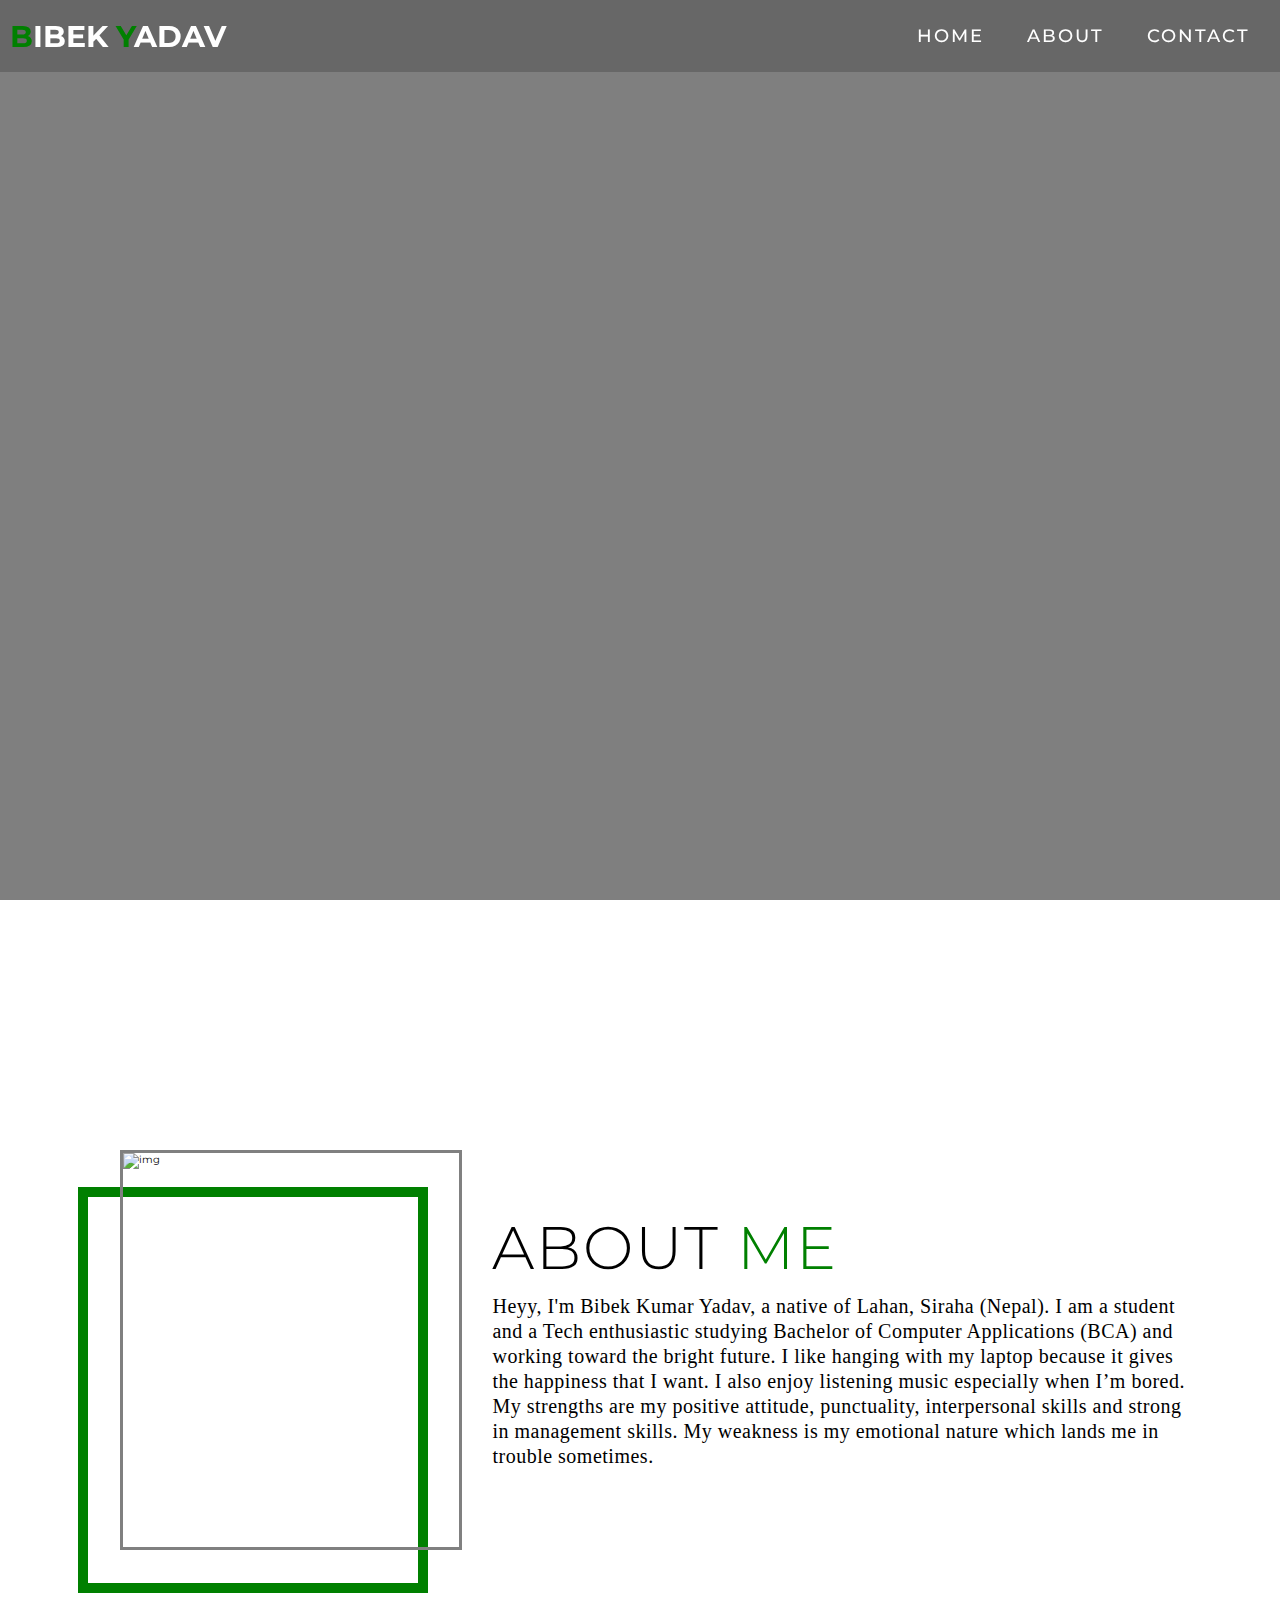
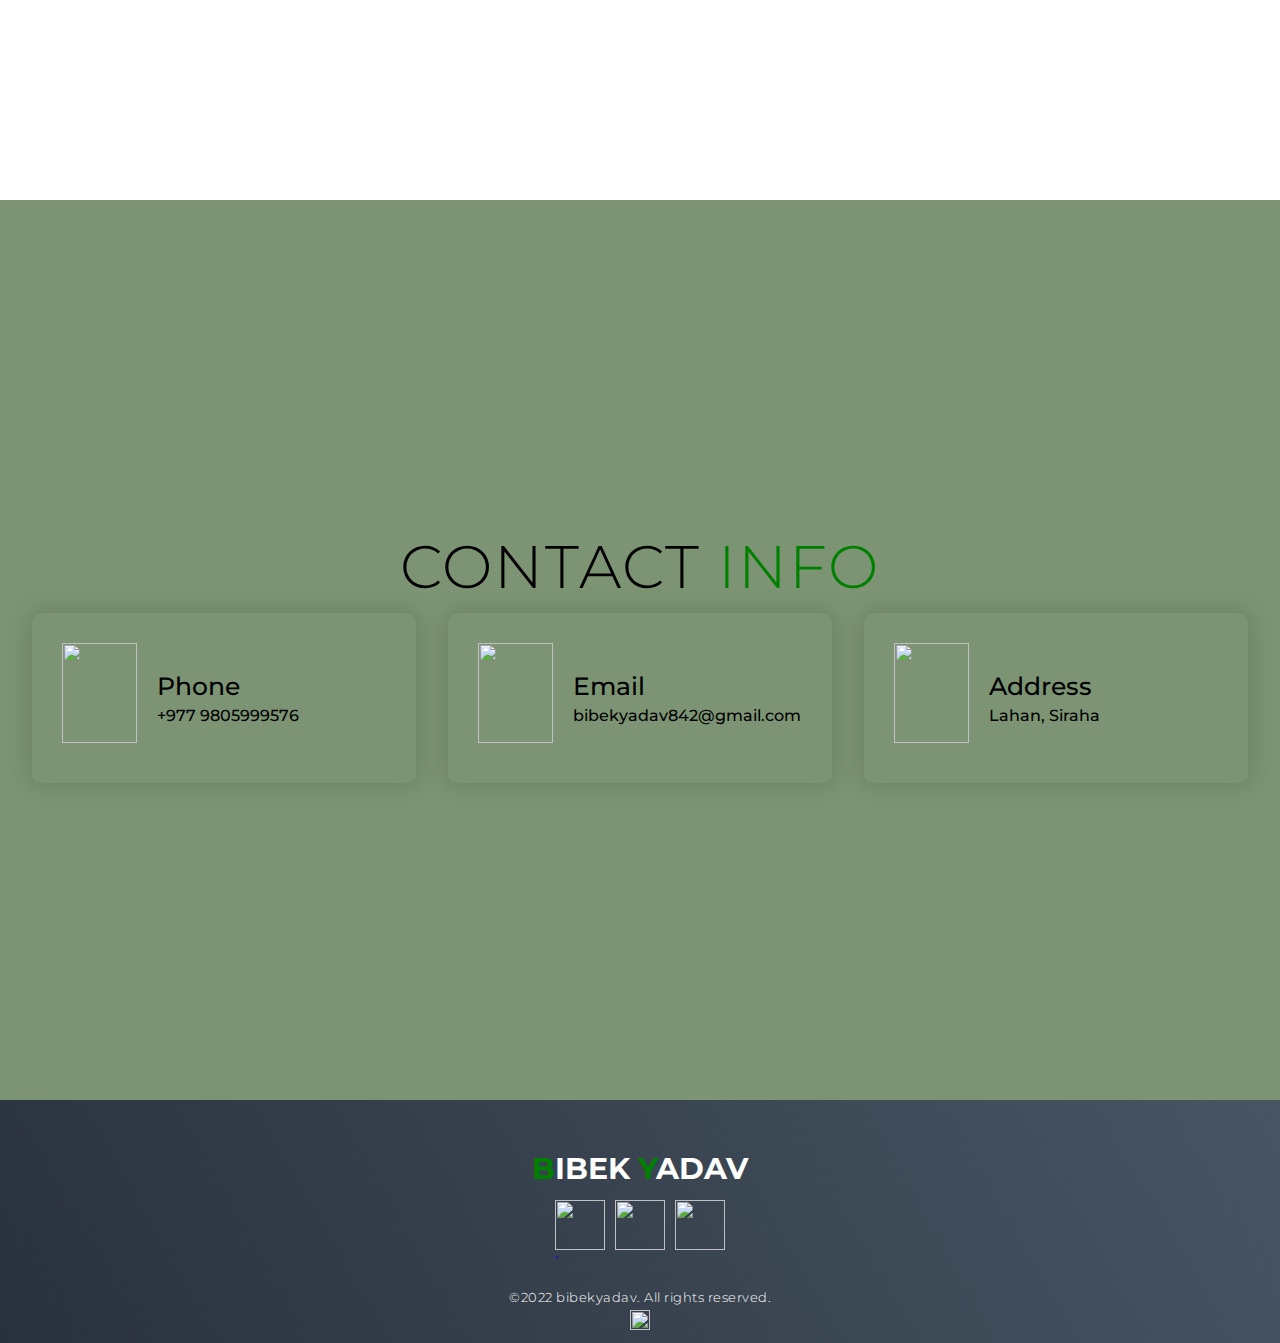
==== index.html @ f91fab62 "Update index.html" ====
<!DOCTYPE html>
<html lang="en">

<head>
  <meta charset="UTF-8">
  <meta name="viewport" content="width=device-width, initial-scale=1.0">
  <link rel="stylesheet" href="style.css">
  <title>Bibek Yadav</title>
</head>

<body>
  <!-- Header -->
  <section id="header">
    <div class="header container">
      <div class="nav-bar">
        <div class="brand">
          <a href="#hero">
            <h1><span>B</span>ibek <span>Y</span>adav</h1>
          </a>
        </div>
        <div class="nav-list">
          <div class="hamburger">
            <div class="bar"></div>
          </div>
          <ul>
            <li><a href="#hero" data-after="Home">Home</a></li>
            <li><a href="#about" data-after="About ">About</a></li>
            <li><a href="#contact" data-after="Contact">Contact</a></li>
<!-- 	    <li><a href="#election" data-after="Election">Election</a></li> -->
	  
          </ul>
        </div>
      </div>
    </div>
  </section>
  <!-- End Header -->

  <!-- Hero Section  -->
  <section id="hero">
    <div class="hero container">
      <div>
        <h1>Hello, <span></span></h1>
        <h1>I'm <span></span></h1>
        <h1>Bibek <span></span></h1>
      </div>
    </div>
  </section>
  <!-- End Hero Section  -->

  <!-- About Section -->
  <section id="about">
    <div class="about container">
      <div class="col-left">
        <div class="about-img">
          <img src="bibek.png" alt="img">
        </div>
      </div>
      <div class="col-right">
        <h1 class="section-title">About <span>me</span></h1>
       <!-- <h2> Tech Enthusiastic </h2> -->
		<p>
		Heyy, I'm Bibek Kumar Yadav, a native of Lahan, Siraha (Nepal).
		I am a student and a 
		Tech enthusiastic studying Bachelor of Computer Applications (BCA) and 
		working toward the bright future.
		I like hanging with my laptop because it gives the happiness that I want. 
		I also enjoy listening music especially when I’m bored. My strengths are 
		my positive attitude, punctuality, interpersonal skills and strong in management 
		skills. My weakness is my emotional nature which lands me in trouble sometimes.
	</p>
      </div>
    </div>
  </section>
  <!-- End About Section -->

  <!-- Contact Section -->

  <section id="contact">
    <div class="contact container">
      <div>
	<br>
        <h1 class="section-title">Contact <span>info</span></h1>
      </div>
      <div class="contact-items">
        <div class="contact-item">
          <div class="icon"><img src="https://img.icons8.com/bubbles/100/000000/phone.png" /></div>
          <div class="contact-info">
            <h1>Phone</h1>
            <h2>+977 9805999576</h2>
           
          </div>
        </div>
        <div class="contact-item">
          <div class="icon"><img src="https://img.icons8.com/bubbles/100/000000/new-post.png" /></div>
          <div class="contact-info">
            <h1>Email</h1>
            <h2>bibekyadav842@gmail.com</h2>
           
          </div>
        </div>
        <div class="contact-item">
          <div class="icon"><img src="https://img.icons8.com/bubbles/100/000000/map-marker.png" /></div>
          <div class="contact-info">
            <h1>Address</h1>
            <h2>Lahan, Siraha</h2>
          </div>
        </div>
      </div>
    </div>
  </section>
  <!-- End Contact Section -->
<!-- <section id="election">
	<iframe src="https://election-nepal-national.prixa.live/national-election-2079/embed?dark=1" style="min-height: 560px;width:100%!important;overflow-y:hidden;margin-top:10px!important;" frameborder="0"></iframe>
	</section> -->
  <!-- Footer -->
  <section id="footer">
    <div class="footer container">
      <div class="brand">
        <h1><span>B</span>ibek <span>Y</span>adav</h1>
      </div>
      <!-- <h2>Your Complete Web Solution</h2> ---><br>
      <div class="social-icon">
        <div class="social-item">
          <a href="https://www.facebook.com/thebibekydv"><img src="https://img.icons8.com/stickers/50/000000/facebook-new--v1.png"/>"</a>
        </div>
        <div class="social-item">
          <a href="https://www.instagram.com/thebibekyadav"><img src="https://img.icons8.com/stickers/100/000000/instagram-new--v2.png"/></a>
        </div>                                    
        <div class="social-item">
          <a href="https://www.twitter.com/thebibekyadav"><img src="https://img.icons8.com/stickers/100/000000/twitter.png"/></a>
        </div>
      </div>
      <p> ©2022 bibekyadav. All rights reserved.</p>
	     <div id="counter" align='center'>
        <a href='https://www.free-website-hit-counter.com'>
          <img src='https://www.free-website-hit-counter.com/c.php?d=4&id=132438&s=16'></a>
      </div>
    </div>
  </section>
  <!-- End Footer -->

<!-- Messenger Chat Plugin Code -->
    <div id="fb-root"></div>

    <!-- Your Chat Plugin code -->
    <div id="fb-customer-chat" class="fb-customerchat">
    </div>

    <script>
      var chatbox = document.getElementById('fb-customer-chat');
      chatbox.setAttribute("page_id", "100188401987335");
      chatbox.setAttribute("attribution", "biz_inbox");
    </script>

    <!-- Your SDK code -->
    <script>
      window.fbAsyncInit = function() {
        FB.init({
          xfbml            : true,
          version          : 'v12.0'
        });
      };

      (function(d, s, id) {
        var js, fjs = d.getElementsByTagName(s)[0];
        if (d.getElementById(id)) return;
        js = d.createElement(s); js.id = id;
        js.src = 'https://connect.facebook.net/en_US/sdk/xfbml.customerchat.js';
        fjs.parentNode.insertBefore(js, fjs);
      }(document, 'script', 'facebook-jssdk'));
    </script>
<!-- Messenger Chat Plugin Code END -->

  <script src="./app.js"></script> 
</body>

</html>
---- style.css ----
@import 'https://fonts.googleapis.com/css?family=Montserrat:300, 400, 700&display=swap';
* {
	padding: 0;
	margin: 0;
	box-sizing: border-box;
}
html {
	font-size: 10px;
	font-family: 'Montserrat', sans-serif;
	scroll-behavior: smooth;
}
a {
	text-decoration: none;
}
.container {
	min-height: 100vh;
	width: 100%;
	display: flex;
	align-items: center;
	justify-content: center;
}
img {
	height: 100%;
	width: 100%;
	object-fit: cover;
}
p {
	color: black;
	font-size: 1.4rem;
	margin-top: 5px;
	line-height: 2.5rem;
	font-weight: 300;
	letter-spacing: 0.05rem;
}
.section-title {
	font-size: 4rem;
	font-weight: 300;
	color: black;
	margin-bottom: 10px;
	text-transform: uppercase;
	letter-spacing: 0.2rem;
	text-align: center;
}
.section-title span {
	color: green;
}

.cta {
	display: inline-block;
	padding: 10px 30px;
	color: white;
	background-color: transparent;
	border: 2px solid green;
	font-size: 2rem;
	text-transform: uppercase;
	letter-spacing: 0.1rem;
	margin-top: 30px;
	transition: 0.3s ease;
	transition-property: background-color, color;
}
.cta:hover {
	color: white;
	background-color: white;
}
.brand h1 {
	font-size: 3rem;
	text-transform: uppercase;
	color: white;                 /* title remaining first letter*/
}
.brand h1 span {
	color: green;     		/*title first letter*/
}

/* Header section */
#header {
	position: fixed;
	z-index: 1000;
	left: 0;
	top: 0;
	width: 100vw;
	height: auto;
}
#header .header {
	min-height: 8vh;
	background-color: rgba(31, 30, 30, 0.24);
	transition: 0.3s ease background-color;
}
#header .nav-bar {
	display: flex;
	align-items: center;
	justify-content: space-between;
	width: 100%;
	height: 100%;
	max-width: 1300px;
	padding: 0 10px;
	
	
}
#header .nav-list ul {
	list-style:none;
	position: absolute;
	background-color: rgb(31, 30, 30);
	width: 100vw;
	height: 100vh;
	left: 100%;
	top: 0;
	display: flex;
	flex-direction: column;
	justify-content: center;
	align-items: center;
	z-index: 1;
	overflow-x: hidden;
	transition: 0.5s ease left;
}
#header .nav-list ul.active {
	left: 0%;
}
#header .nav-list ul a {
	font-size: 2.5rem;
	font-weight: 500;
	letter-spacing: 0.2rem;
	text-decoration: none;
	color: white;
	text-transform: uppercase;
	padding: 20px;
	display: block;
}
#header .nav-list ul a::after {
	content: attr(data-after);
	position: absolute;
	top: 50%;
	left: 50%;
	transform: translate(-50%, -50%) scale(0);
	color: rgba(240, 248, 255, 0.021);
	font-size: 13rem;
	letter-spacing: 50px;
	z-index: -1;
	transition: 0.3s ease letter-spacing;
}
#header .nav-list ul li:hover a::after {
	transform: translate(-50%, -50%) scale(1);
	letter-spacing: initial;
}
#header .nav-list ul li:hover a {
	color: green;    /* title menu after clicking*/
}
#header .hamburger {
	height: 60px;
	width: 60px;
	display: inline-block;
	border: 3px solid green;
	border-radius: 50%;
	position: relative;
	display: flex;
	align-items: center;
	justify-content: center;
	z-index: 100;
	cursor: pointer;
	transform: scale(0.8);
	margin-right: 20px;
}
#header .hamburger:after {
	position: absolute;
	content: '';
	height: 100%;
	width: 100%;
	border-radius: 50%;
	border: 3px solid green;
	animation: hamburger_puls 1s ease infinite;
}
#header .hamburger .bar {
	height: 2px;
	width: 30px;
	position: relative;
	background-color: white;
	z-index: -1;
}
#header .hamburger .bar::after,
#header .hamburger .bar::before {
	content: '';
	position: absolute;
	height: 100%;
	width: 100%;
	left: 0;
	background-color: white;
	transition: 0.3s ease;
	transition-property: top, bottom;
}
#header .hamburger .bar::after {
	top: 8px;
}
#header .hamburger .bar::before {
	bottom: 8px;
}
#header .hamburger.active .bar::before {
	bottom: 0;
}
#header .hamburger.active .bar::after {
	top: 0;
}
/* End Header section */

/* Hero Section */
#hero {
	background-image: url(bibekbg.jpg);
	background-size: cover;
	background-position: top center;
	position: relative;
	z-index: 1;
}
#hero::after {
	content: '';
	position: absolute;
	left: 0;
	top: 0;
	height: 100%;
	width: 100%;
	background-color: black;
	opacity:0.5 ;
	z-index: -1;
}
#hero .hero {
	max-width: 1200px;
	margin: 0 auto;
	padding: 0 50px;
	justify-content: flex-start;
}
#hero h1 {
	display: block;
	width: fit-content;
	font-family: 'Courier New', Courier, monospace;
	font-size: 4rem;
	position: relative;
	color: transparent;
	animation: text_reveal 0.5s ease forwards;
	animation-delay: 1s;
}
#hero h1:nth-child(1) {
	animation-delay: 1s;
}
#hero h1:nth-child(2) {
	animation-delay: 2s;
}
#hero h1:nth-child(3) {
	animation: text_reveal_name 0.5s ease forwards;
	animation-delay: 3s;
}
#hero h1 span {
	position: absolute;
	top: 0;
	left: 0;
	height: 100%;
	width: 0;
	background-color: green;
	animation: text_reveal_box 1s ease;
	animation-delay: 0.5s;
}
#hero h1:nth-child(1) span {
	animation-delay: 0.5s;
}
#hero h1:nth-child(2) span {
	animation-delay: 1.5s;
}
#hero h1:nth-child(3) span {
	animation-delay: 2.5s;
}

/* End Hero Section */

/* About Section */
#about .about {
	flex-direction: column-reverse;
	text-align: justify;
	max-width: 1200px;
	margin: 0 auto;
	padding: 100px 20px;
	
}
#about .col-left {
	width: 250px;
	height: 360px;
}
#about .col-right {
	width: 100%;
}
#about .col-right h2 {
	font-size: 1.8rem;
	font-weight: 500;
	letter-spacing: 0.2rem;
	margin-bottom: 10px;
}
#about .col-right p {
	margin-bottom: 20px;
	color: black;
	font-family: cursive;
	font-size: 2rem;
	width: auto;
}
#about .col-right .cta {
	color: black;
	margin-bottom: 50px;
	padding: 10px 20px;
	font-size: 2rem;
}

#about .col-left .about-img {
	height: 100%;
	width: 100%;
	position:relative;
	border: 3px solid grey;
}
#about .col-left .about-img::after {
	content: '';
	position: absolute;
	left: -33px;
	top: 19px;
	height: 98%;
	width: 98%;
	border: 7px solid green;
	z-index: -1;
}
/* End About Section */

/* contact Section */
#contact .contact {
	flex-direction: column;
	max-width: none;
	margin: 0 auto;
	width: 100%;
	background-color: #7C9473;
}
#contact .contact-items {
	/* max-width: 400px; */
	width: 100%;
}
#contact .contact-item {
	width: 80%;
	padding: 20px;
	text-align: center;
	border-radius: 10px;
	padding: 30px;
	margin: 30px;
	display: flex;
	justify-content: center;
	align-items: center;
	flex-direction: column;
	box-shadow: 0px 0px 25px 0 #0000002c;
	transition: 0.3s ease box-shadow;
}
#contact .contact-item:hover {
	box-shadow: 0px 0px 5px 0 #0000002c;
}
#contact .icon {
	width: 70px;
	margin: 0 auto;
	margin-bottom: 10px;
}
#contact .contact-info h1 {
	font-size: 2.5rem;
	font-weight: 500;
	margin-bottom: 5px;
}
#contact .contact-info h2 {
	font-size: 1.6rem;
	line-height: 2rem;
	font-weight: 500;
}
/*End contact Section */

/* Footer */
#footer {
	background-image: linear-gradient(60deg, #29323c 0%, #485563 100%);
}
#footer .footer {
	min-height: 200px;
	flex-direction: column;
	padding-top: 50px;
	padding-bottom: 10px;
}
#footer h2 {
	color: white;
	font-weight: 500;
	font-size: 1.8rem;
	letter-spacing: 0.1rem;
	margin-top: 10px;
	margin-bottom: 10px;
}
#footer .social-icon {
	display: flex;
	margin-bottom: 30px;
}
#footer .social-item {
	height: 50px;
	width: 50px;
	margin: 0 5px;
}
#footer .social-item:hover img {
	filter: grayscale(0);
}
#footer p {
	color: white;
	font-size: 1.3rem;
}
/* End Footer */

/* Keyframes */
@keyframes hamburger_puls {
	0% {
		opacity: 1;
		transform: scale(1);
	}
	100% {
		opacity: 0;
		transform: scale(1.4);
	}
}
@keyframes text_reveal_box {
	50% {
		width: 100%;
		left: 0;
	}
	100% {
		width: 0;
		left: 100%;
	}
}
@keyframes text_reveal {
	100% {
		color: white;
	}
}
@keyframes text_reveal_name {
	100% {
		color: green;
		font-weight: 500;
	}
}
/* End Keyframes */

/* Media Query For Tablet */
@media only screen and (min-width: 768px) {
	.cta {
		font-size: 2.5rem;
		padding: 20px 60px;
	}
	h1.section-title {
		font-size: 6rem;
	}

	/* Hero */
	#hero h1 {
		font-size: 7rem;
	}
	/* End Hero */	

	/* About */
	#about .about {
		flex-direction: row;
	}
	#about .col-left {
		width: 600px;
		height: 400px;
		padding-left: 60px;
	}
	#about .about .col-left .about-img::after {
		left: -45px;
		top: 34px;
		height: 98%;
		width: 98%;
		border: 10px solid green;
	}
	#about .col-right {
		text-align: left;
		padding: 30px;
	}
	#about .col-right h1 {
		text-align: left;
	}
	/* End About */

	/* contact  */
	#contact .contact {
		flex-direction: column;
		padding: 100px 0;
		align-items: center;
		justify-content: center;
		min-width: 20vh;
	}
	#contact .contact-items {
		width: 100%;
		display: flex;
		flex-direction: row;
		justify-content: space-evenly;
		margin: 0;
	}
	#contact .contact-item {
		width: 30%;
		margin: 0;
		flex-direction: row;
	}
	#contact .contact-item .icon {
		height: 100px;
		width: 100px;
	}
	#contact .contact-item .icon img {
		object-fit: contain;
	}
	#contact .contact-item .contact-info {
		width: 100%;
		text-align: left;
		padding-left: 20px;
	}
	/* End contact  */
}
/* End Media Query For Tablet */

/* Media Query For Desktop */
@media only screen and (min-width: 1200px) {
	/* header */
	#header .hamburger {
		display: none;
	}
	#header .nav-list ul {
		position: initial;
		display: block;
		height: auto;
		width: fit-content;
		background-color: transparent;
	}
	#header .nav-list ul li {
		display: inline-block;
	}
	#header .nav-list ul li a {
		font-size: 1.8rem;
	}
	#header .nav-list ul a:after {
		display: none;
	}
	/* End header */
}
/* End  Media Query For Desktop */
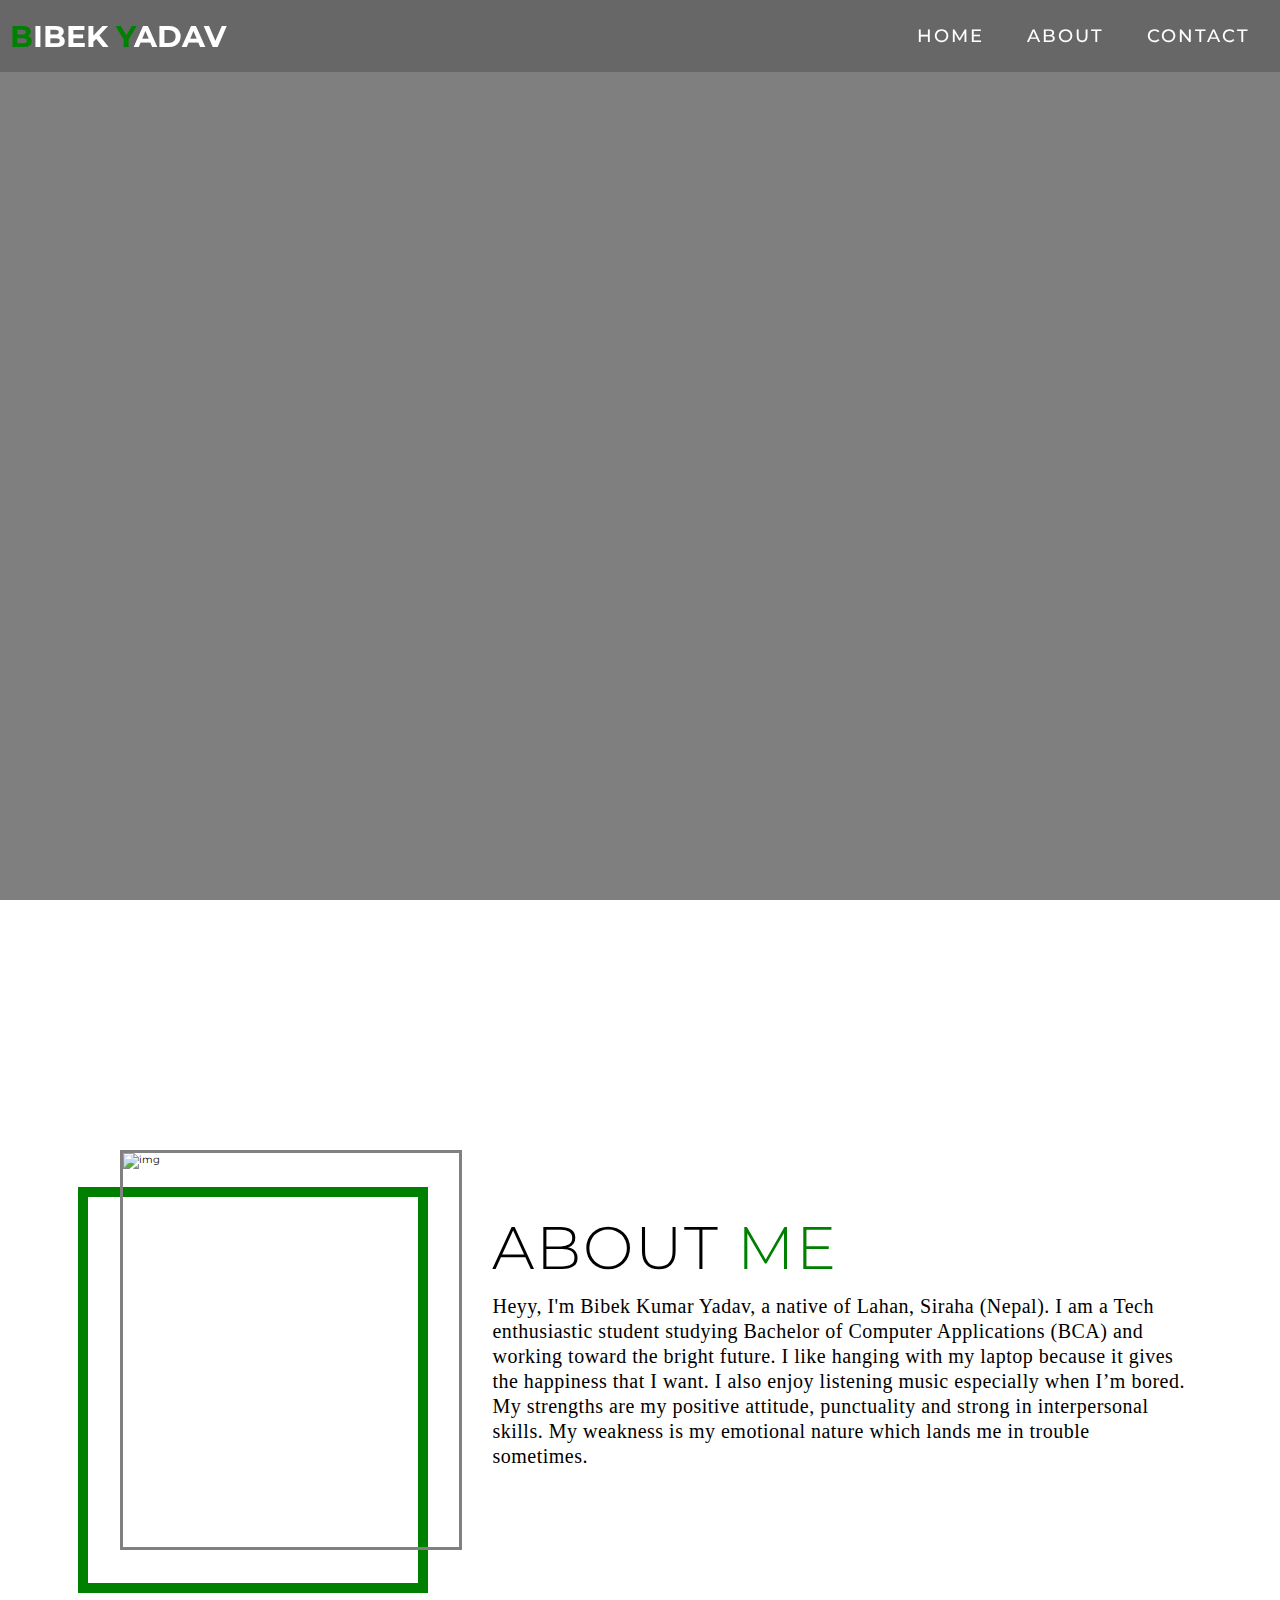
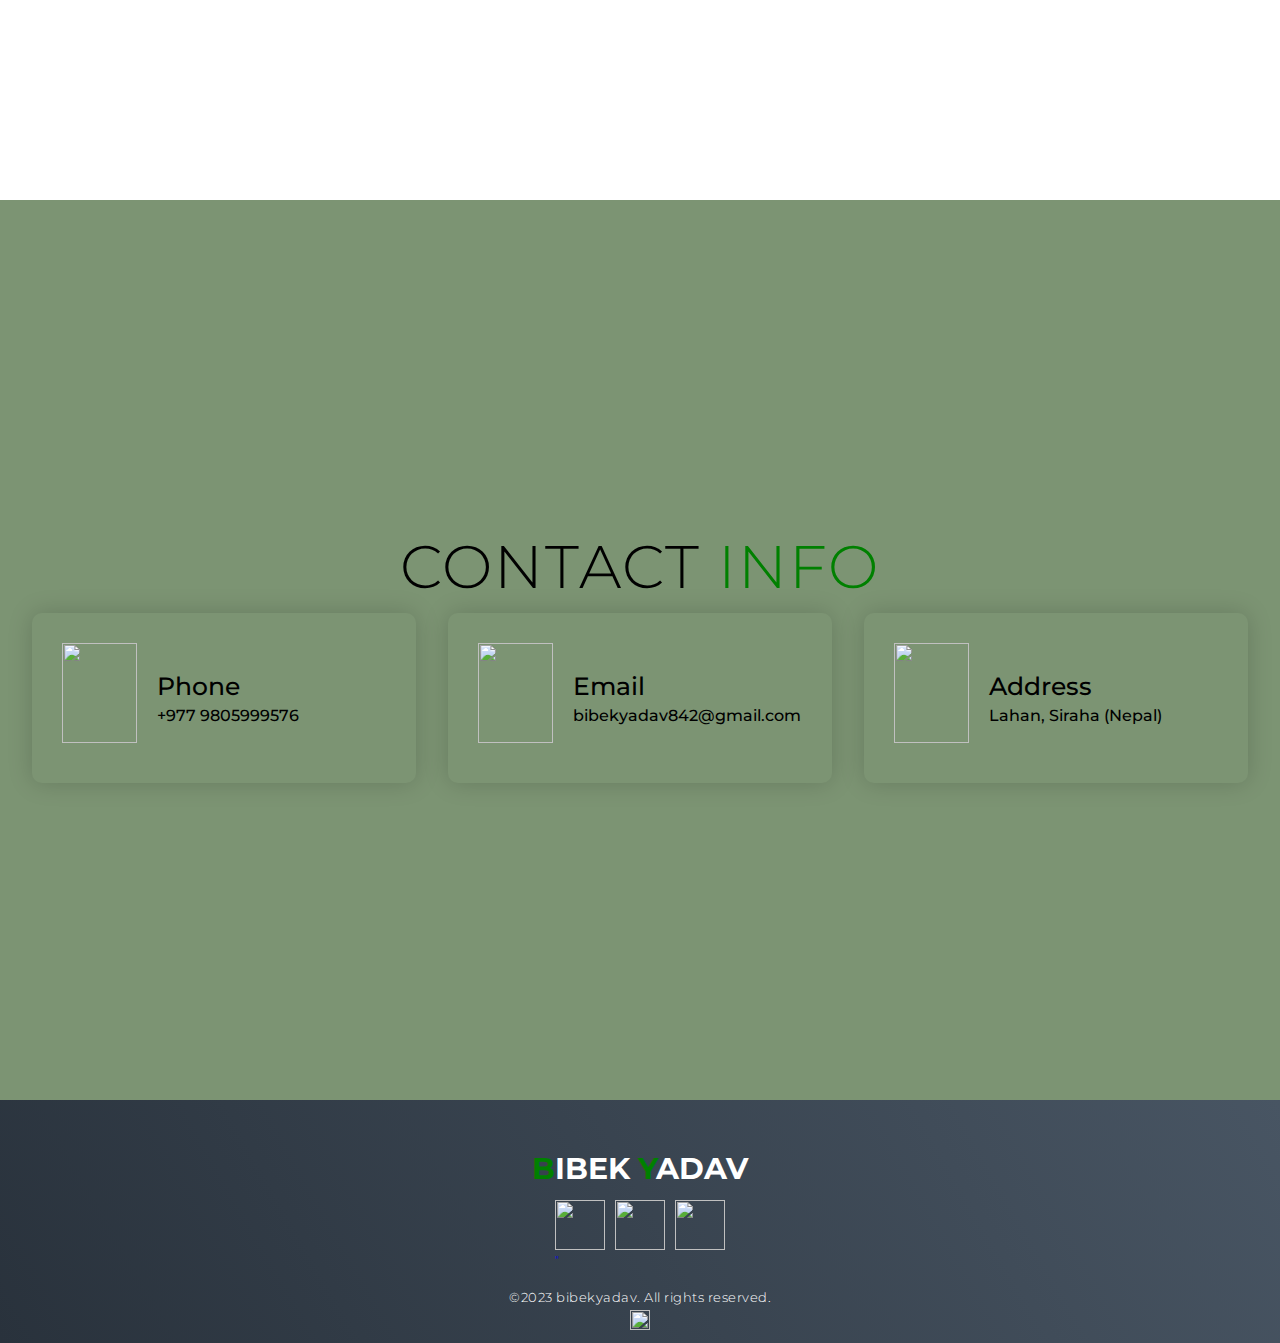
==== commit 2acd8d70: "Update index.html" ====
--- a/index.html
+++ b/index.html
@@ -60,13 +60,13 @@
        <!-- <h2> Tech Enthusiastic </h2> -->
 		<p>
 		Heyy, I'm Bibek Kumar Yadav, a native of Lahan, Siraha (Nepal).
-		I am a student and a 
-		Tech enthusiastic studying Bachelor of Computer Applications (BCA) and 
+		I am a 
+		Tech enthusiastic student studying Bachelor of Computer Applications (BCA) and 
 		working toward the bright future.
 		I like hanging with my laptop because it gives the happiness that I want. 
 		I also enjoy listening music especially when I’m bored. My strengths are 
-		my positive attitude, punctuality, interpersonal skills and strong in management 
-		skills. My weakness is my emotional nature which lands me in trouble sometimes.
+		my positive attitude, punctuality and strong in interpersonal skills. 
+                My weakness is my emotional nature which lands me in trouble sometimes.
 	</p>
       </div>
     </div>
@@ -102,7 +102,7 @@
           <div class="icon"><img src="https://img.icons8.com/bubbles/100/000000/map-marker.png" /></div>
           <div class="contact-info">
             <h1>Address</h1>
-            <h2>Lahan, Siraha</h2>
+            <h2>Lahan, Siraha (Nepal)</h2>
           </div>
         </div>
       </div>
@@ -130,7 +130,7 @@
           <a href="https://www.twitter.com/thebibekyadav"><img src="https://img.icons8.com/stickers/100/000000/twitter.png"/></a>
         </div>
       </div>
-      <p> ©2022 bibekyadav. All rights reserved.</p>
+      <p> ©2023 bibekyadav. All rights reserved.</p>
 	     <div id="counter" align='center'>
         <a href='https://www.free-website-hit-counter.com'>
           <img src='https://www.free-website-hit-counter.com/c.php?d=4&id=132438&s=16'></a>
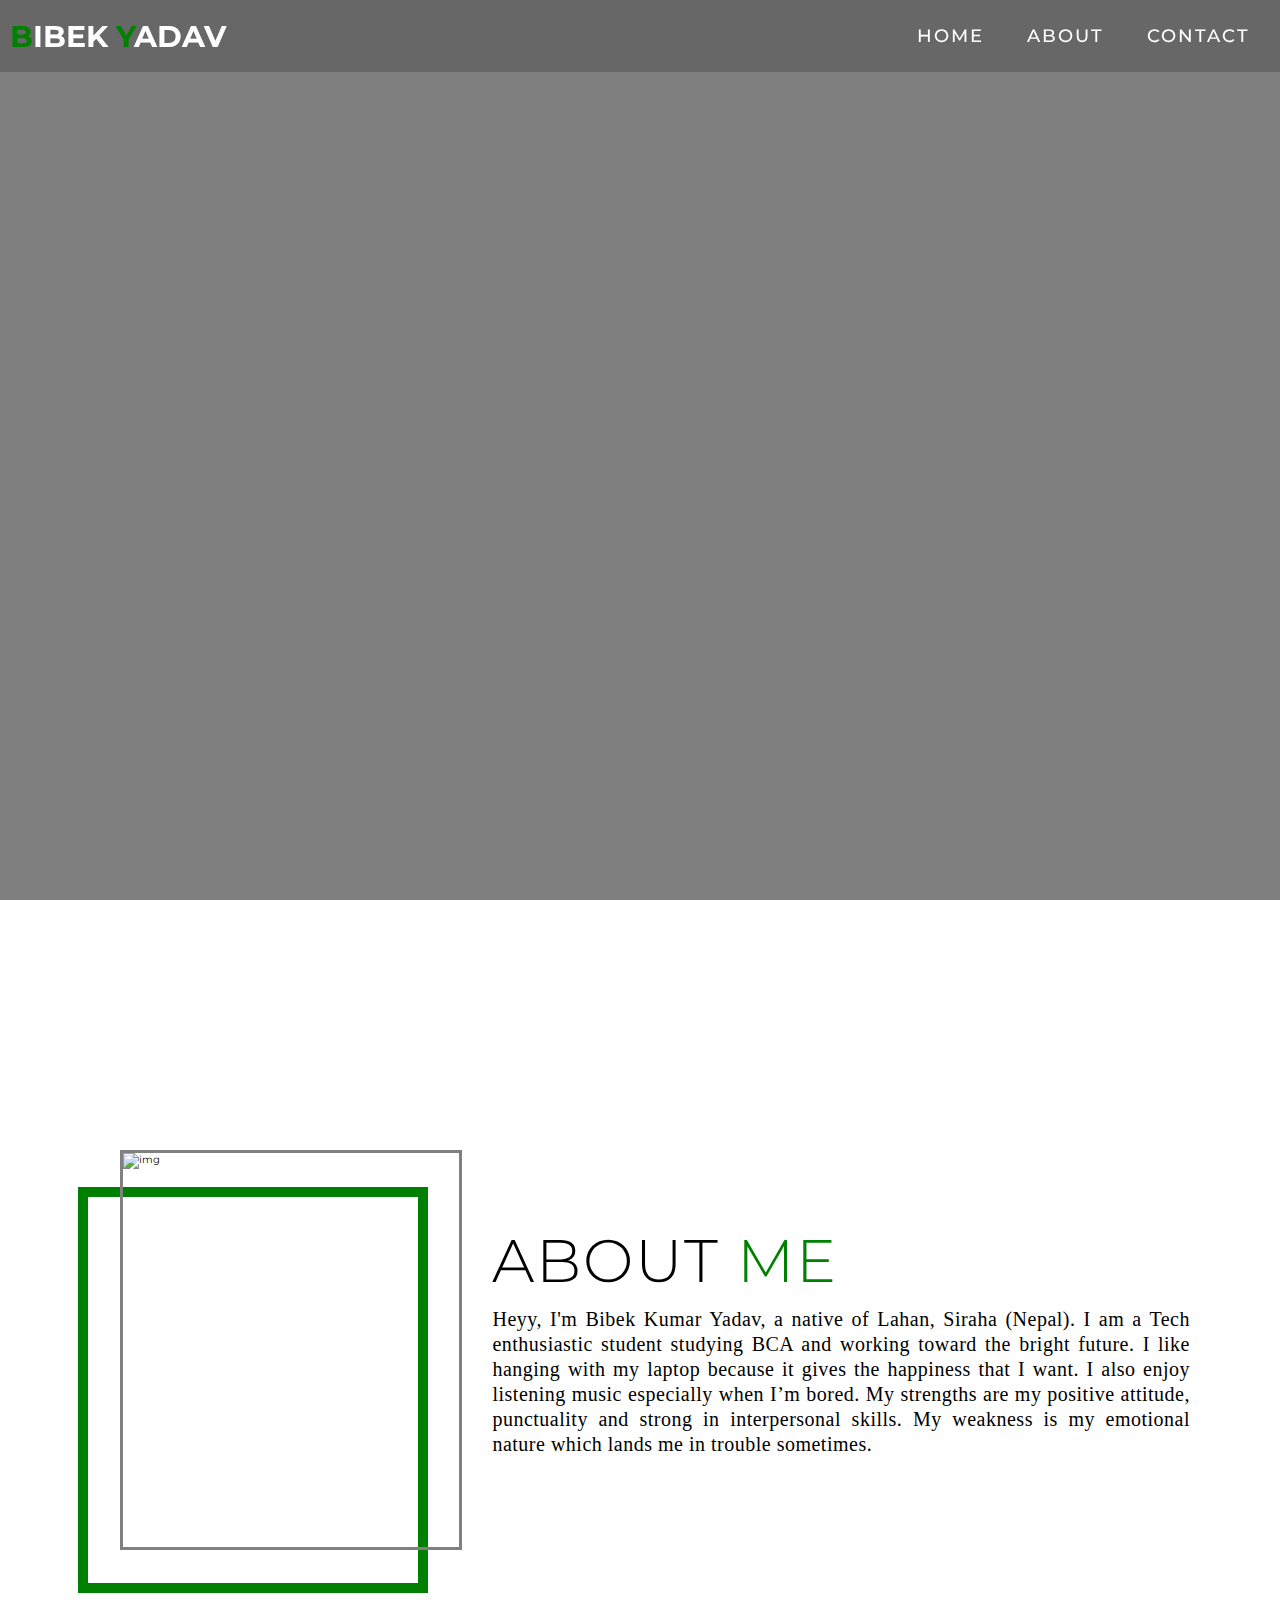
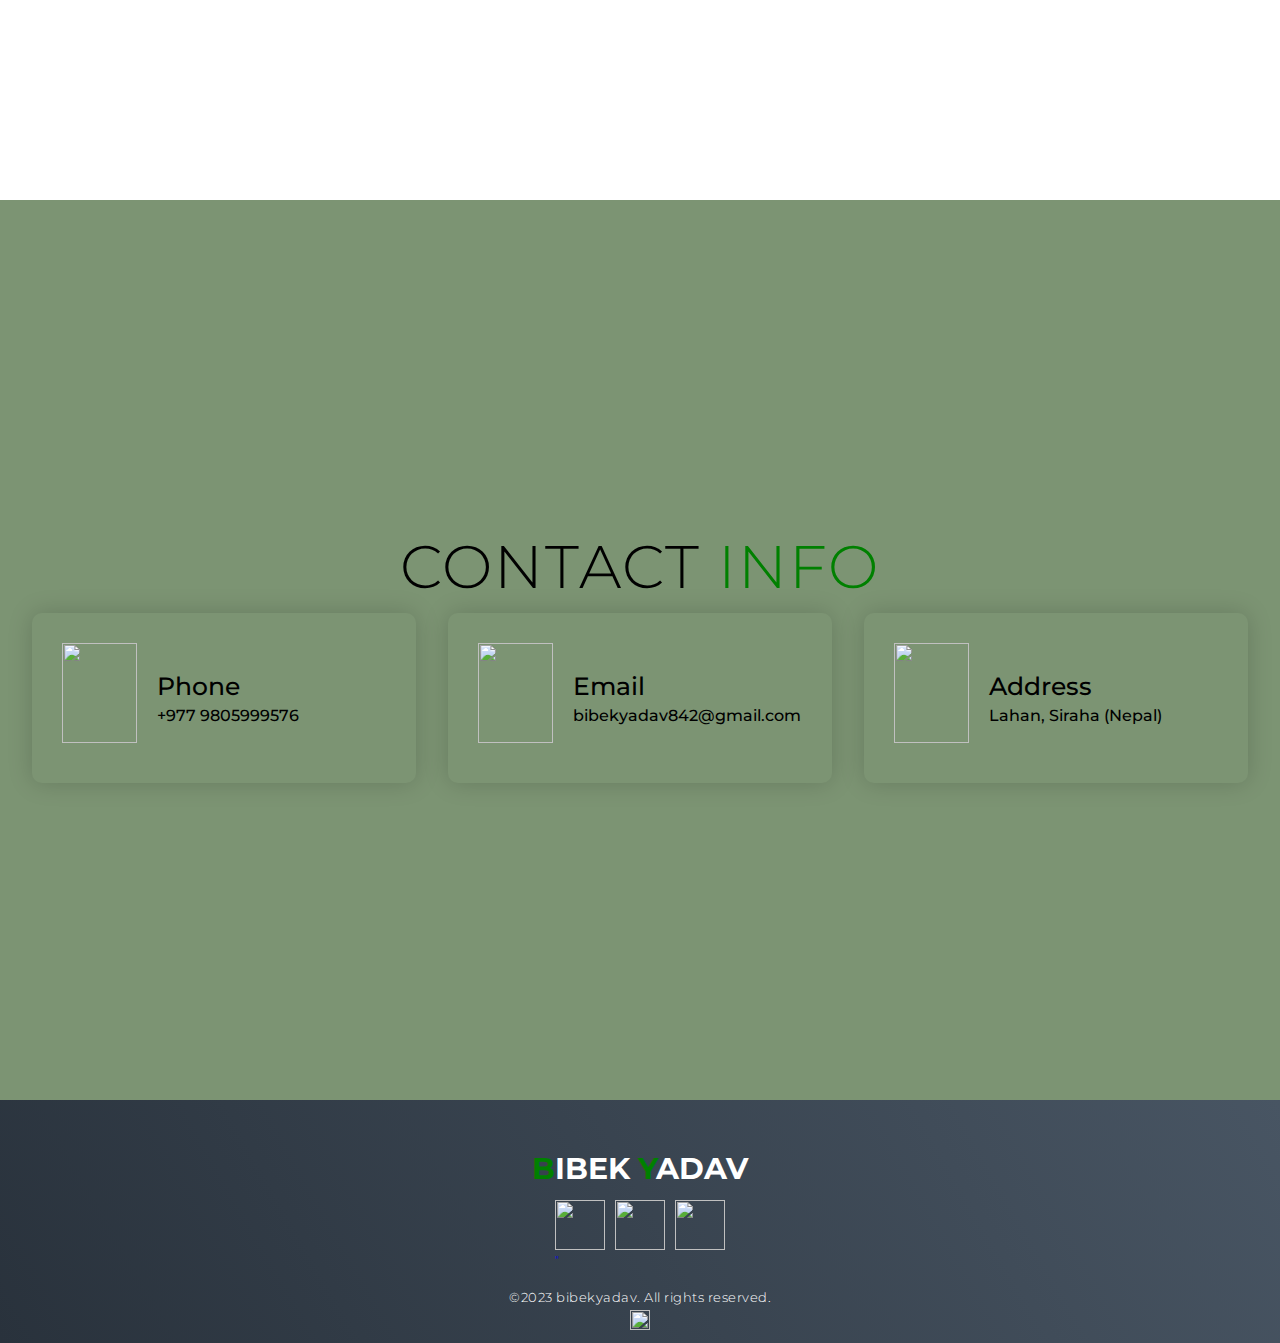
==== commit 366cc759: "Update index.html" ====
--- a/index.html
+++ b/index.html
@@ -58,10 +58,10 @@
       <div class="col-right">
         <h1 class="section-title">About <span>me</span></h1>
        <!-- <h2> Tech Enthusiastic </h2> -->
-		<p>
+		<p align="justify">
 		Heyy, I'm Bibek Kumar Yadav, a native of Lahan, Siraha (Nepal).
 		I am a 
-		Tech enthusiastic student studying Bachelor of Computer Applications (BCA) and 
+		Tech enthusiastic student studying BCA and 
 		working toward the bright future.
 		I like hanging with my laptop because it gives the happiness that I want. 
 		I also enjoy listening music especially when I’m bored. My strengths are 
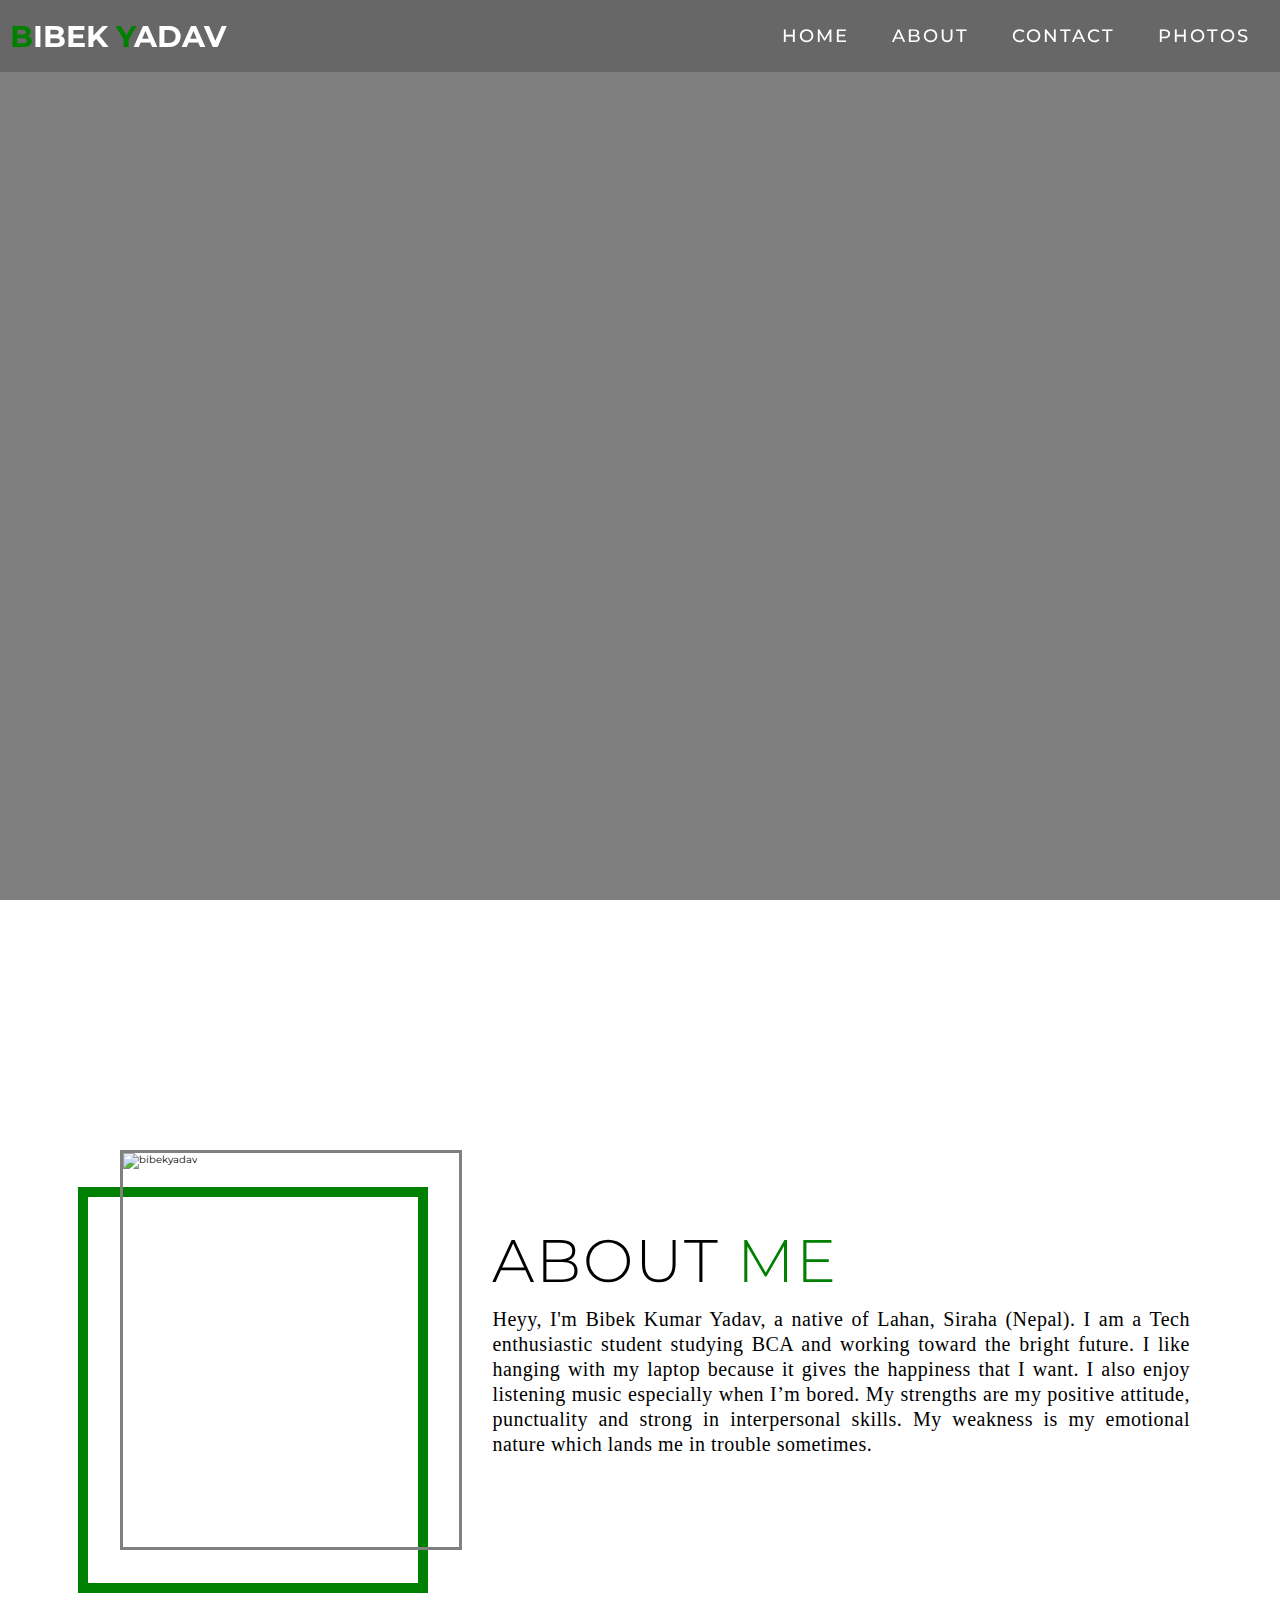
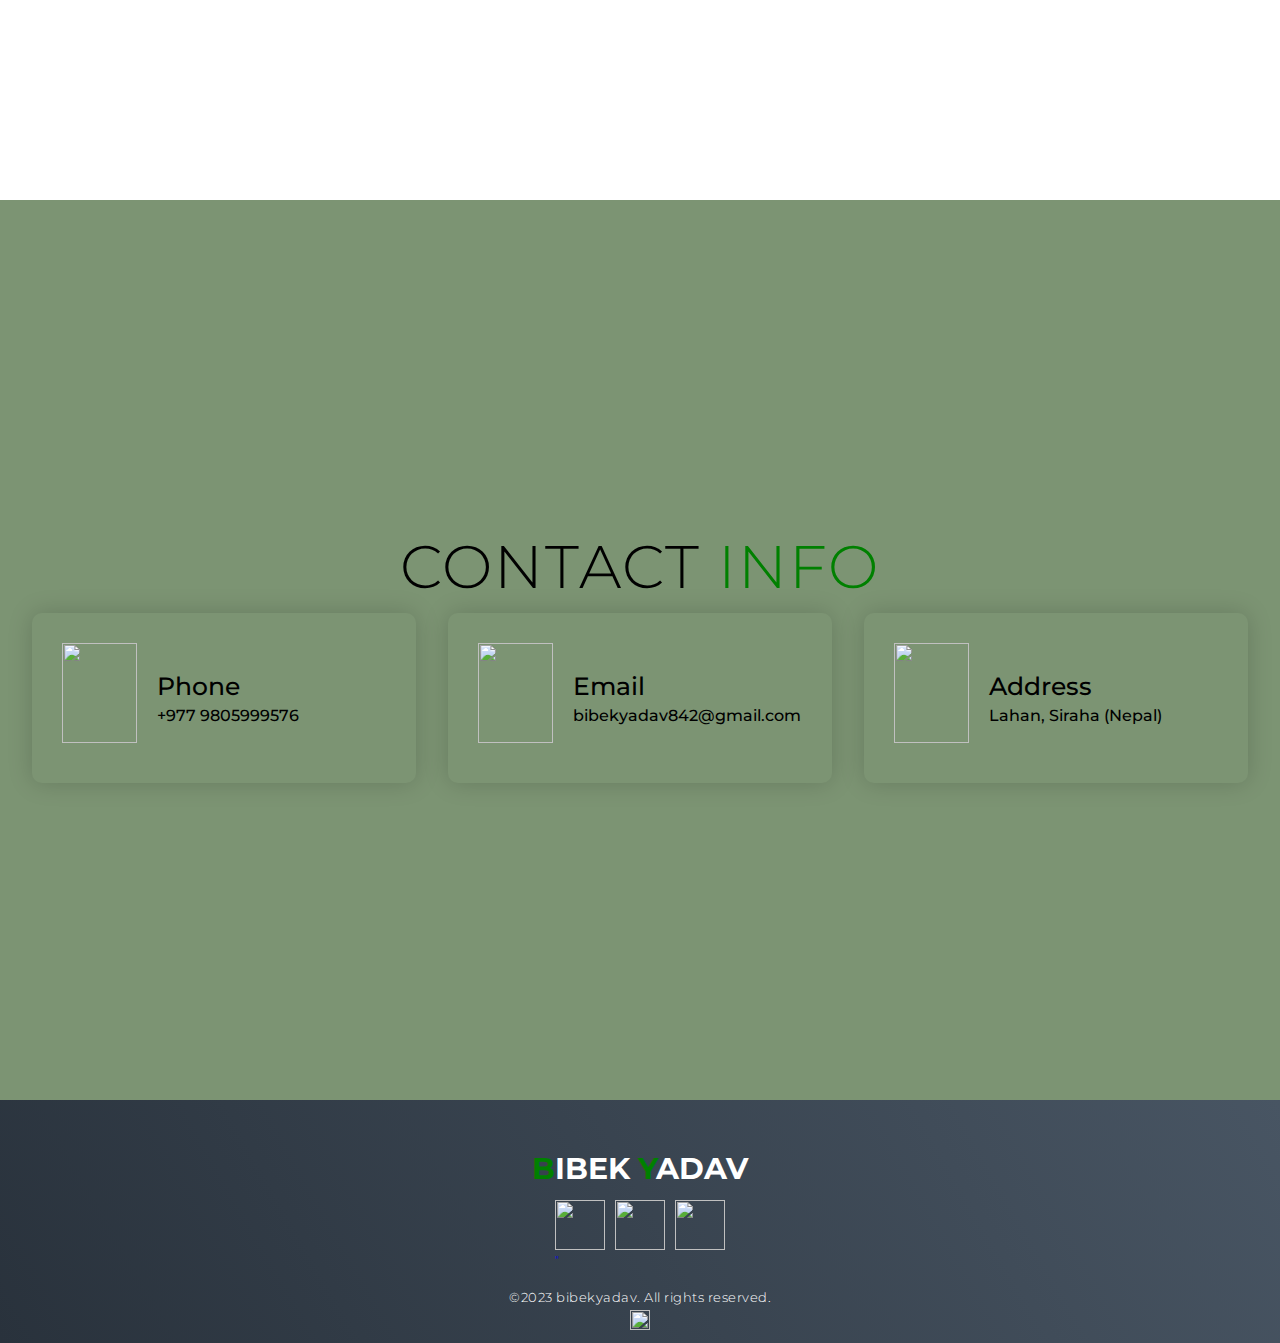
==== commit 0058da2c: "Update index.html" ====
--- a/index.html
+++ b/index.html
@@ -6,6 +6,27 @@
   <meta name="viewport" content="width=device-width, initial-scale=1.0">
   <link rel="stylesheet" href="style.css">
   <title>Bibek Yadav</title>
+  <meta name="description" content="Bibek Yadav">
+  <meta name="keywords" content="Bibek Yadav">
+  <meta name="robots" content="index,follow">
+  <link rel="canonical" href="https://www.bibekyadav.com.np/">	
+	
+	
+	<script type="application/ld+json">
+{
+  "@context": "https://schema.org/",
+  "@type": "Person",
+  "name": "Bibek Yadav",
+  "url": "https://bibekyadav.com.np/",
+  "image": "https://bibekyadav.com.np/bibek.png",
+  "sameAs": [
+    "https://twitter.com/TheBibekYadav",
+    "https://www.instagram.com/thebibekyadav/",
+    "https://www.instagram.com/thebibekydv/"
+  ],
+  "jobTitle": "Student"  
+}
+</script>
 </head>
 
 <body>
@@ -26,7 +47,7 @@
             <li><a href="#hero" data-after="Home">Home</a></li>
             <li><a href="#about" data-after="About ">About</a></li>
             <li><a href="#contact" data-after="Contact">Contact</a></li>
-<!-- 	    <li><a href="#election" data-after="Election">Election</a></li> -->
+	    <li><a href="https://bibekyadavphotos.netlify.app/" data-after="Photos">Photos</a></li> 
 	  
           </ul>
         </div>
@@ -52,7 +73,7 @@
     <div class="about container">
       <div class="col-left">
         <div class="about-img">
-          <img src="bibek.png" alt="img">
+          <img src="bibekyadav.png" alt="bibekyadav">
         </div>
       </div>
       <div class="col-right">
@@ -109,9 +130,6 @@
     </div>
   </section>
   <!-- End Contact Section -->
-<!-- <section id="election">
-	<iframe src="https://election-nepal-national.prixa.live/national-election-2079/embed?dark=1" style="min-height: 560px;width:100%!important;overflow-y:hidden;margin-top:10px!important;" frameborder="0"></iframe>
-	</section> -->
   <!-- Footer -->
   <section id="footer">
     <div class="footer container">
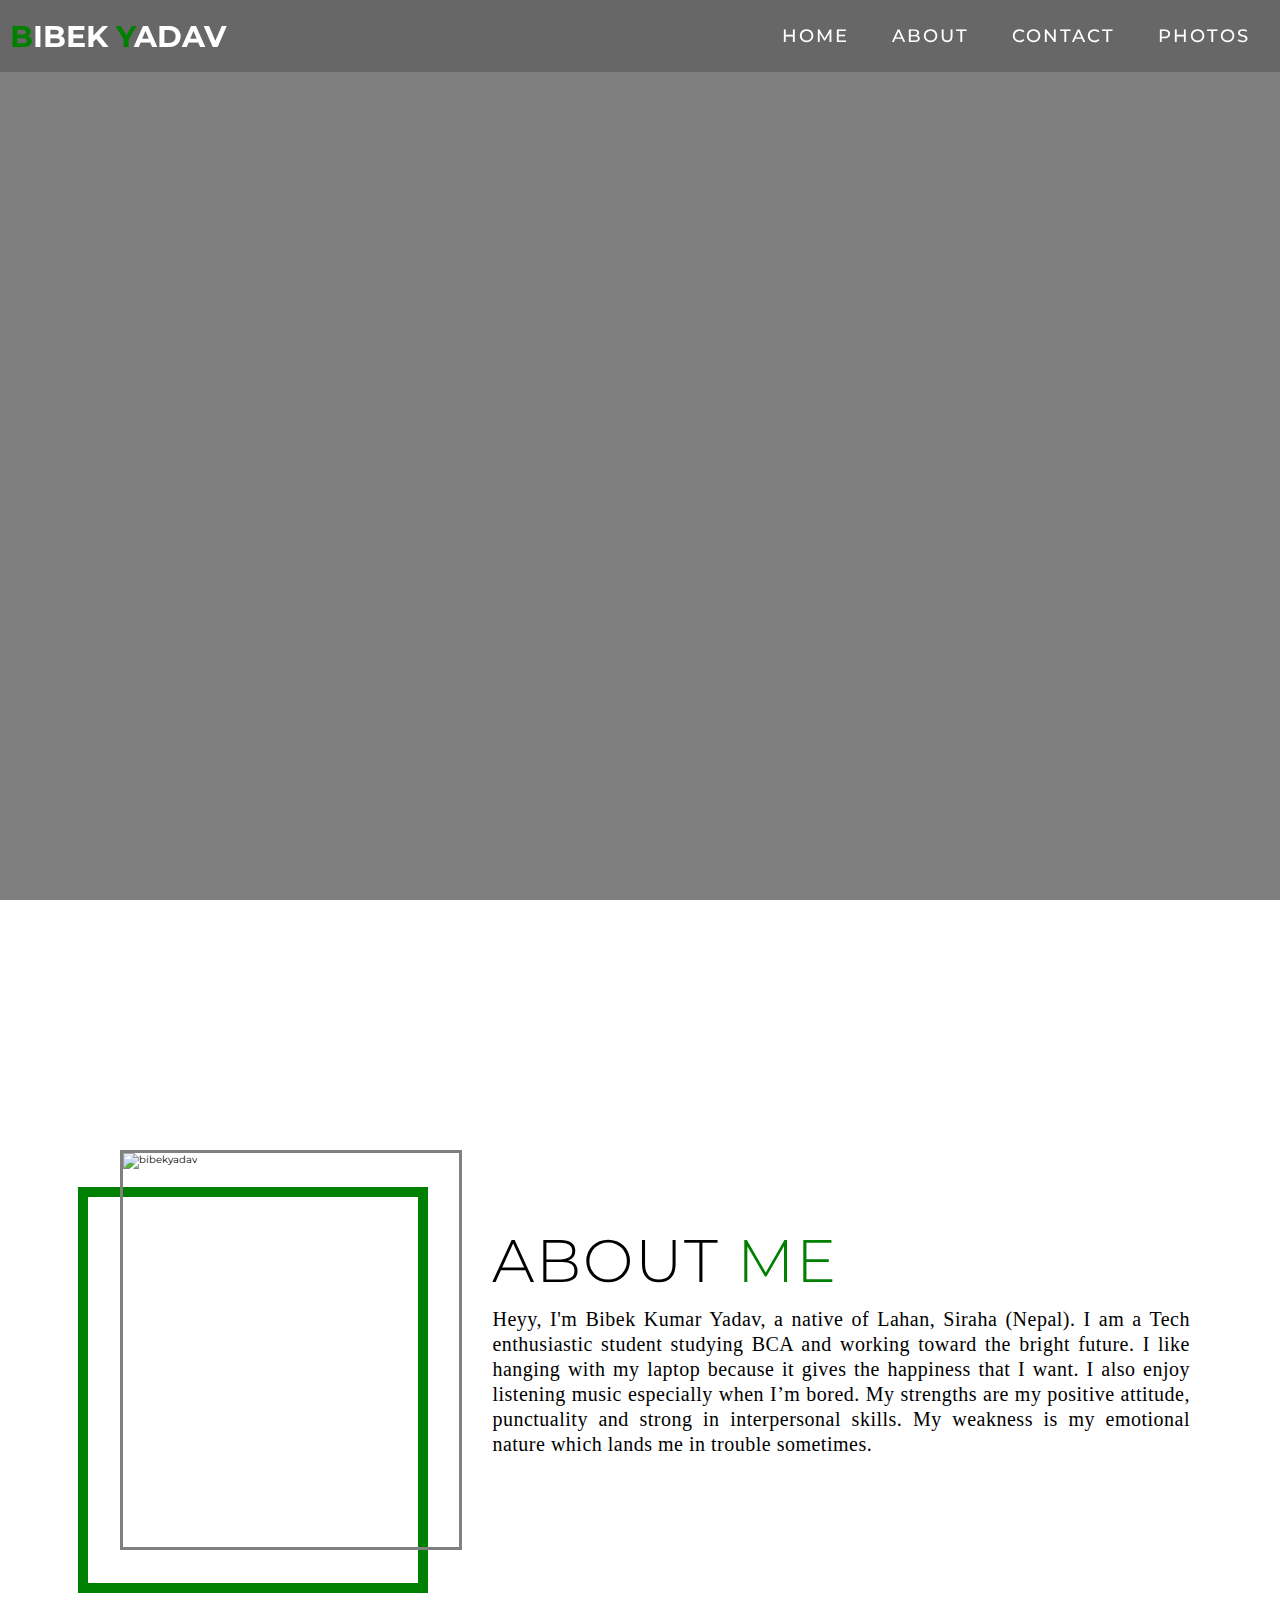
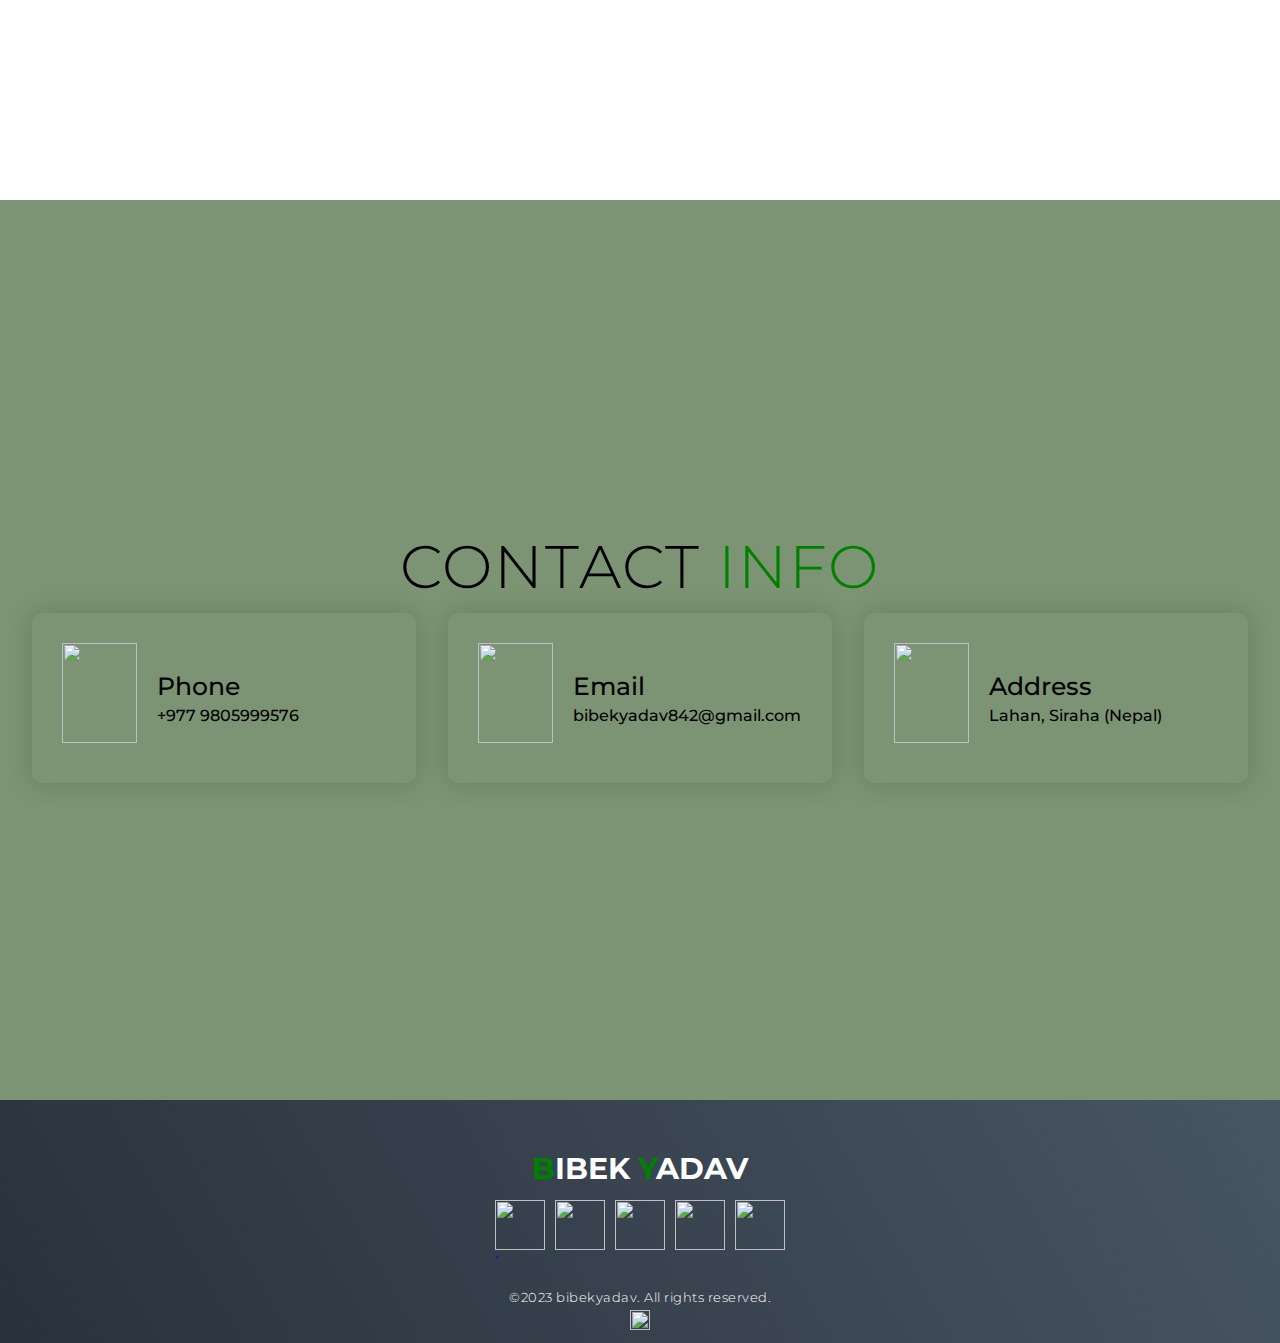
==== commit 424e162b: "Update index.html" ====
--- a/index.html
+++ b/index.html
@@ -2,6 +2,17 @@
 <html lang="en">
 
 <head>
+	<!-- Google tag (gtag.js) -->
+<script async src="https://www.googletagmanager.com/gtag/js?id=G-7WS70DZ1BJ"></script>
+<script>
+  window.dataLayer = window.dataLayer || [];
+  function gtag(){dataLayer.push(arguments);}
+  gtag('js', new Date());
+
+  gtag('config', 'G-7WS70DZ1BJ');
+</script>
+	
+  <link rel="icon" href="bibekydv.png" type="image/x-icon">
   <meta charset="UTF-8">
   <meta name="viewport" content="width=device-width, initial-scale=1.0">
   <link rel="stylesheet" href="style.css">
@@ -143,10 +154,20 @@
         </div>
         <div class="social-item">
           <a href="https://www.instagram.com/thebibekyadav"><img src="https://img.icons8.com/stickers/100/000000/instagram-new--v2.png"/></a>
-        </div>                                    
+        </div>     
+	<div class="social-item">
+          <a href="https://www.twitter.com/imbibekyadav"><img
+              src="https://img.icons8.com/stickers/100/000000/twitter.png" /></a>
+        </div>
         <div class="social-item">
-          <a href="https://www.twitter.com/thebibekyadav"><img src="https://img.icons8.com/stickers/100/000000/twitter.png"/></a>
-        </div>
+          <a href="https://www.threads.net/@thebibekyadav"><img
+              src="https://img.icons8.com/?size=512&id=1IYrDBzxNHjL&format=png" /></a>
+        </div>
+	<div class="social-item">
+          <a href="https://www.tiktok.com/@thebibekyadav"><img
+              src="https://img.icons8.com/?size=512&id=118640&format=png" /></a>
+        </div>
+	      
       </div>
       <p> ©2023 bibekyadav. All rights reserved.</p>
 	     <div id="counter" align='center'>
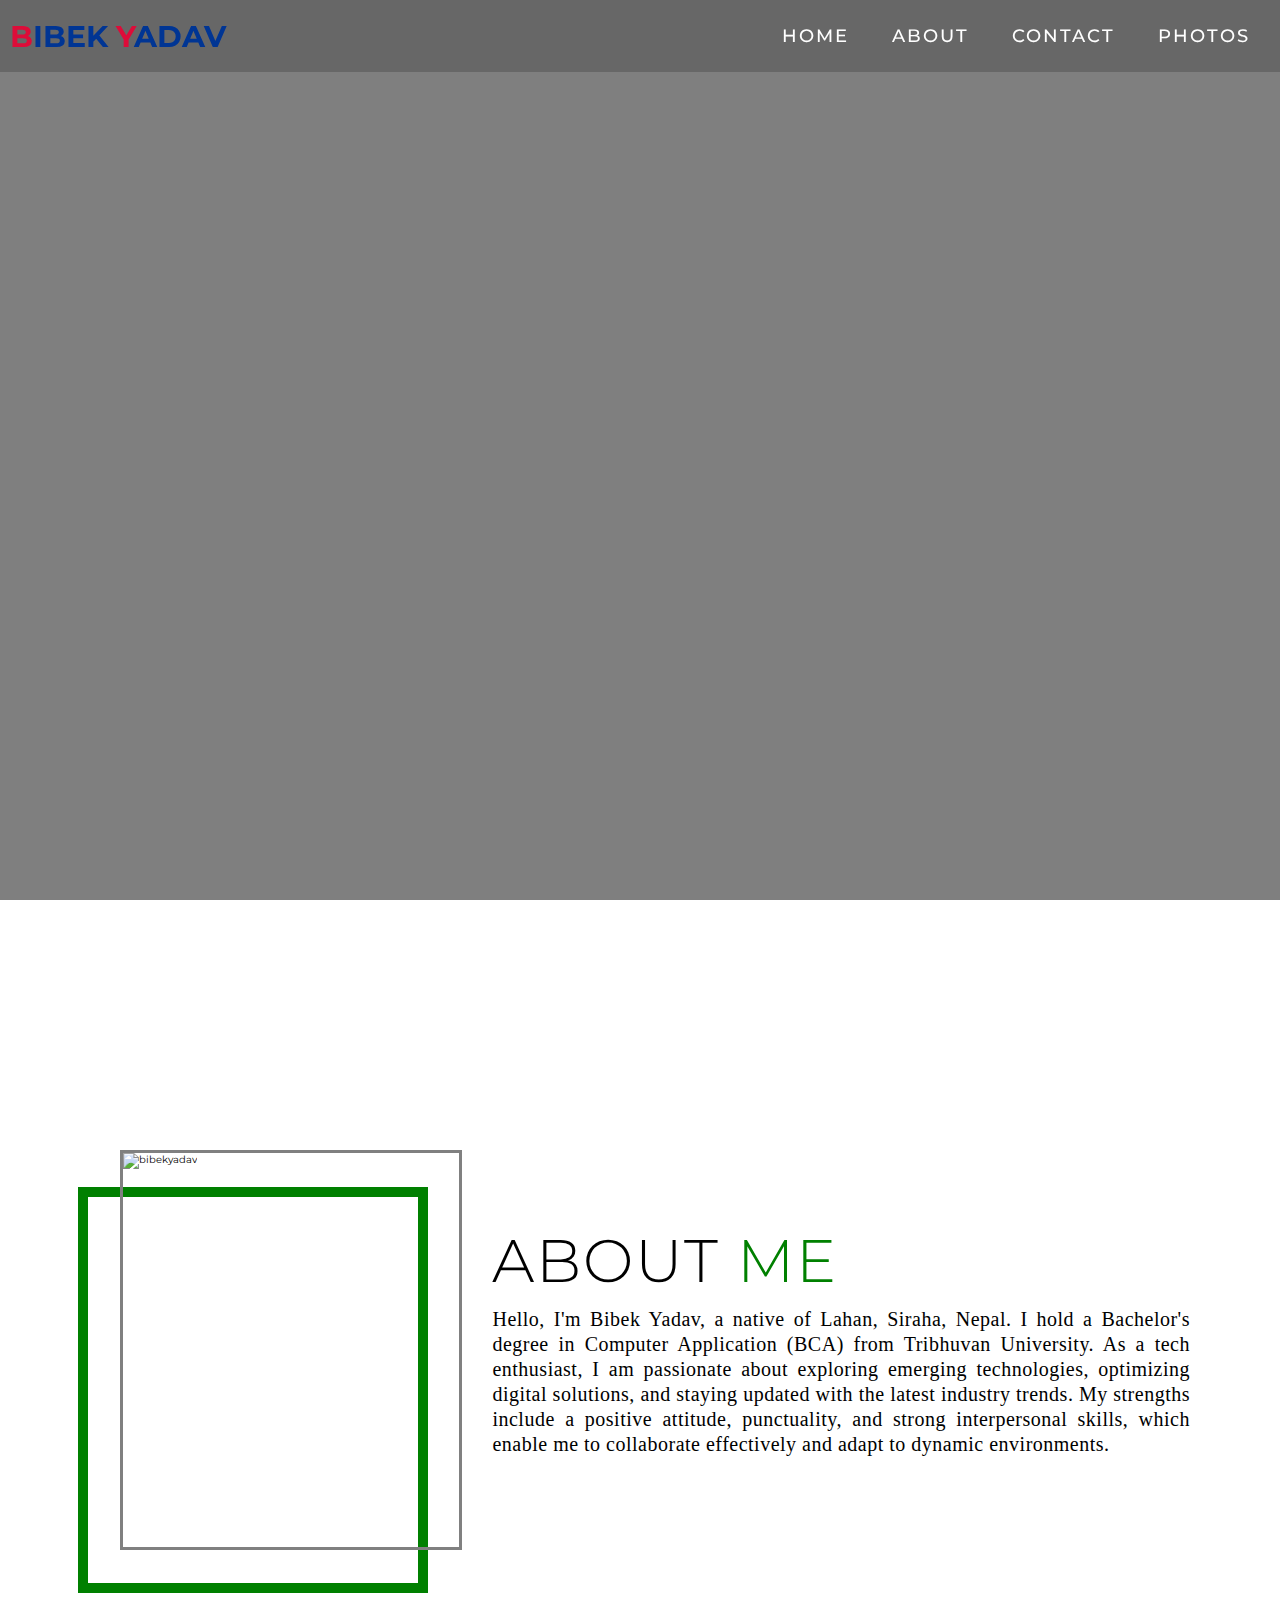
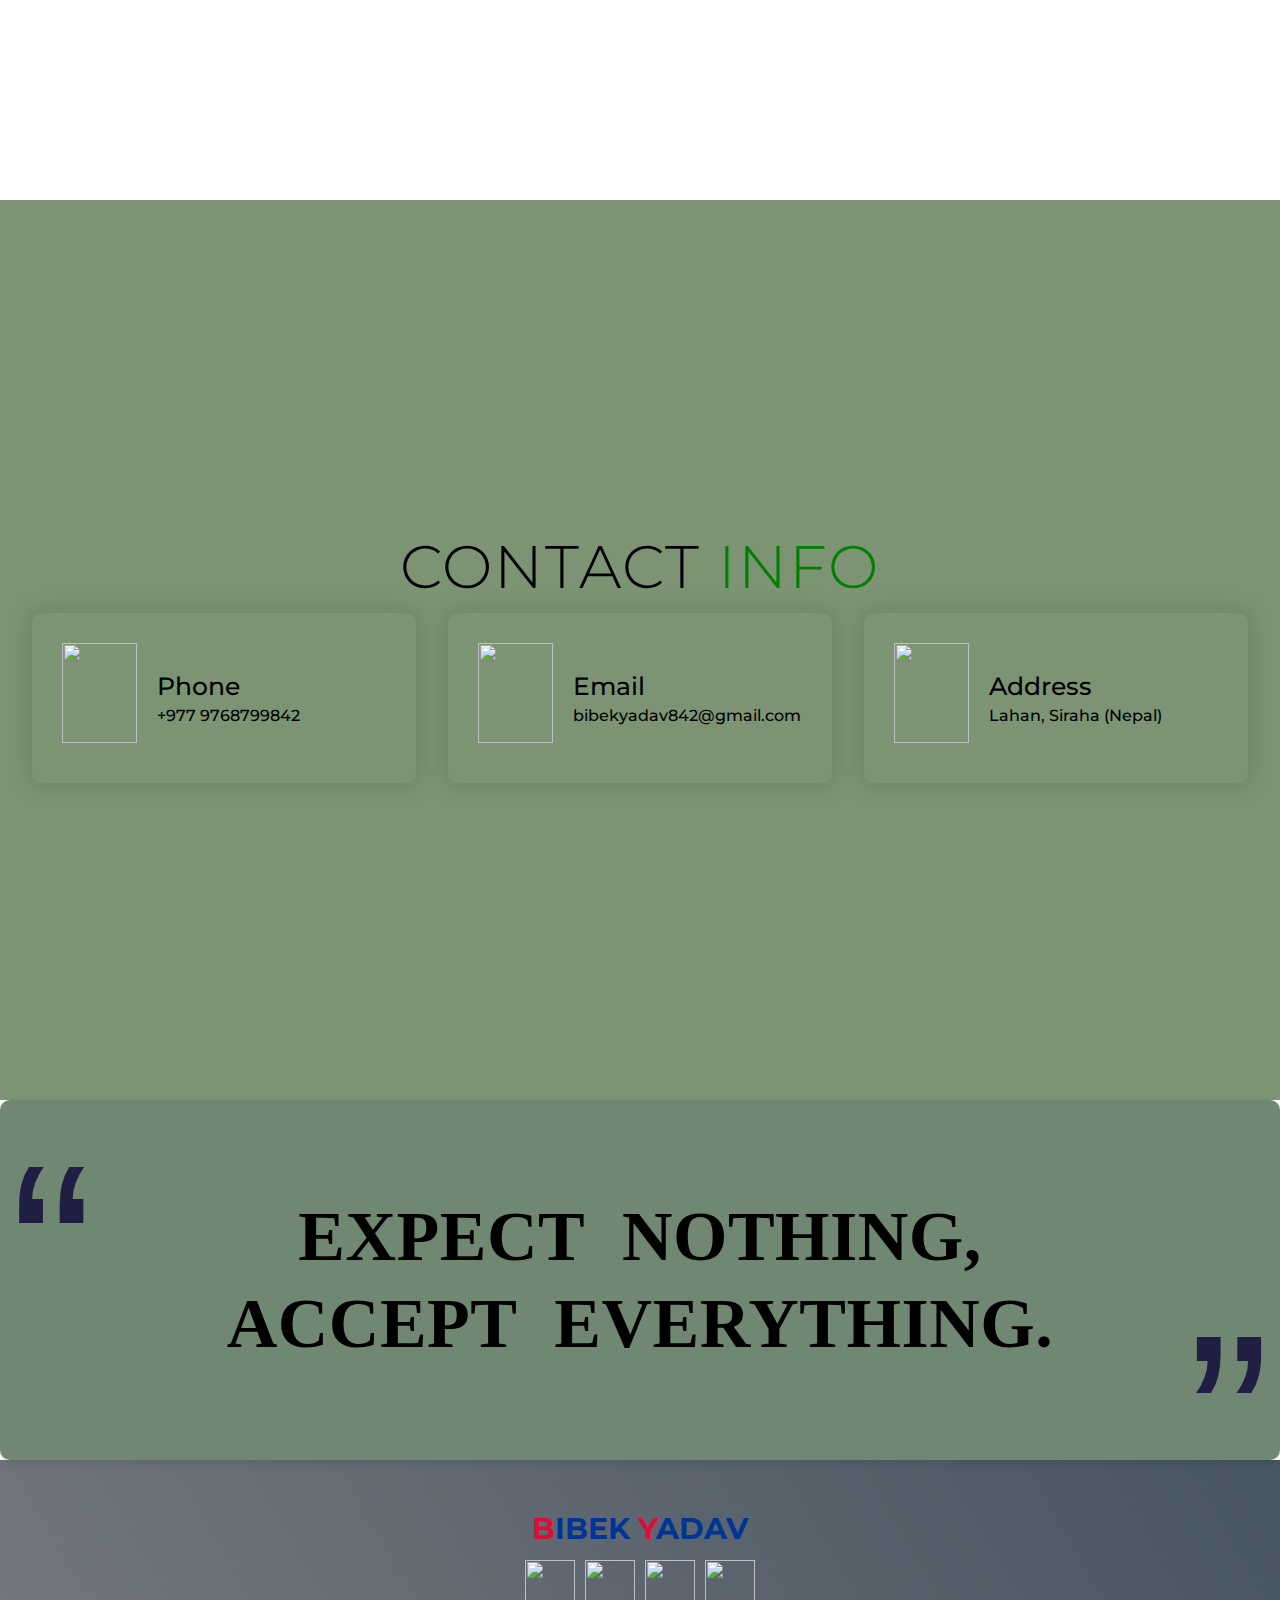
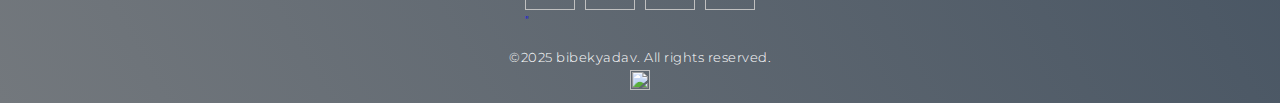
==== commit f6318e47: "Update index.html" ====
--- a/index.html
+++ b/index.html
@@ -33,7 +33,7 @@
   "sameAs": [
     "https://twitter.com/TheBibekYadav",
     "https://www.instagram.com/thebibekyadav/",
-    "https://www.instagram.com/thebibekydv/"
+    "https://www.facebook.com/thebibekydv/"
   ],
   "jobTitle": "Student"  
 }
@@ -91,14 +91,12 @@
         <h1 class="section-title">About <span>me</span></h1>
        <!-- <h2> Tech Enthusiastic </h2> -->
 		<p align="justify">
-		Heyy, I'm Bibek Kumar Yadav, a native of Lahan, Siraha (Nepal).
-		I am a 
-		Tech enthusiastic student studying BCA and 
-		working toward the bright future.
-		I like hanging with my laptop because it gives the happiness that I want. 
-		I also enjoy listening music especially when I’m bored. My strengths are 
-		my positive attitude, punctuality and strong in interpersonal skills. 
-                My weakness is my emotional nature which lands me in trouble sometimes.
+		Hello, I'm Bibek Yadav, a native of Lahan, Siraha, Nepal. I hold a Bachelor's degree in 
+			Computer Application (BCA) from Tribhuvan University. 
+			As a tech enthusiast, I am passionate about exploring emerging technologies, optimizing digital solutions, 
+			and staying updated with the latest industry trends.  My strengths 
+			include a positive attitude, punctuality, and strong interpersonal skills, 
+			which enable me to collaborate effectively and adapt to dynamic environments.
 	</p>
       </div>
     </div>
@@ -118,7 +116,7 @@
           <div class="icon"><img src="https://img.icons8.com/bubbles/100/000000/phone.png" /></div>
           <div class="contact-info">
             <h1>Phone</h1>
-            <h2>+977 9805999576</h2>
+            <h2>+977 9768799842</h2>
            
           </div>
         </div>
@@ -141,6 +139,11 @@
     </div>
   </section>
   <!-- End Contact Section -->
+<!-- 	Quote Section Start -->
+	  <div class="quote-container">
+        <p class="quote">Expect nothing,<br>accept everything.</p>
+    </div>
+<!-- 	Quote Section End -->
   <!-- Footer -->
   <section id="footer">
     <div class="footer container">
@@ -156,20 +159,16 @@
           <a href="https://www.instagram.com/thebibekyadav"><img src="https://img.icons8.com/stickers/100/000000/instagram-new--v2.png"/></a>
         </div>     
 	<div class="social-item">
-          <a href="https://www.twitter.com/imbibekyadav"><img
+          <a href="https://www.twitter.com/thebibekyadav"><img
               src="https://img.icons8.com/stickers/100/000000/twitter.png" /></a>
         </div>
-        <div class="social-item">
-          <a href="https://www.threads.net/@thebibekyadav"><img
-              src="https://img.icons8.com/?size=512&id=1IYrDBzxNHjL&format=png" /></a>
-        </div>
 	<div class="social-item">
-          <a href="https://www.tiktok.com/@thebibekyadav"><img
+          <a href="https://www.tiktok.com/@thebibekydv"><img
               src="https://img.icons8.com/?size=512&id=118640&format=png" /></a>
         </div>
 	      
       </div>
-      <p> ©2023 bibekyadav. All rights reserved.</p>
+      <p> ©2025 bibekyadav. All rights reserved.</p>
 	     <div id="counter" align='center'>
         <a href='https://www.free-website-hit-counter.com'>
           <img src='https://www.free-website-hit-counter.com/c.php?d=4&id=132438&s=16'></a>
--- a/style.css
+++ b/style.css
@@ -65,10 +65,10 @@
 .brand h1 {
 	font-size: 3rem;
 	text-transform: uppercase;
-	color: white;                 /* title remaining first letter*/
+	color: #003594	;                 /* title remaining first letter*/
 }
 .brand h1 span {
-	color: green;     		/*title first letter*/
+	color: 	#DD0C39;     		/*title first letter*/
 }
 
 /* Header section */
@@ -292,7 +292,7 @@
 #about .col-right p {
 	margin-bottom: 20px;
 	color: black;
-	font-family: cursive;
+	font-family: comic-sans;
 	font-size: 2rem;
 	width: auto;
 }
@@ -367,9 +367,102 @@
 }
 /*End contact Section */
 
+/*Quote Section Start  */
+.quote-container {
+    display: flex;
+    background: #708871;
+    justify-content: center;
+    align-items: center;
+    height: 40vh;
+    width: 100%;
+    box-shadow: 0 4px 8px rgba(0, 0, 0, 0.1);
+    border-radius: 10px;
+    text-align: center;
+    color: #FF8225;
+    position: relative;
+    padding: 20px;
+    box-sizing: border-box;
+    overflow: hidden;
+}
+
+.quote-container::before,
+.quote-container::after {
+    content: '\201C';
+    font-size: 250px;
+    color: #201E43;
+    font-family: 'Franklin Gothic Medium', 'Arial Narrow', Arial, sans-serif;
+    position: absolute;
+}
+
+.quote-container::before {
+    top: 10px;
+    left: 10px;
+}
+
+.quote-container::after {
+    bottom: 10px;
+    right: 10px;
+    transform: rotate(180deg);
+}
+
+.quote {
+    font-size: 70px;
+    line-height: 1.25;
+    font-family: "Libre Baskerville", serif;
+    text-transform: uppercase;
+    word-spacing: 20px;
+    font-weight: bold;
+    z-index: 1;
+    margin: 0;
+}
+
+
+/* Responsive Design */
+
+@media (max-width: 1200px) {
+    .quote-container::before,
+    .quote-container::after {
+        font-size: 200px;
+    }
+    .quote {
+        font-size: 60px;
+    }
+}
+
+@media (max-width: 992px) {
+    .quote-container::before,
+    .quote-container::after {
+        font-size: 150px;
+    }
+    .quote {
+        font-size: 50px;
+    }
+}
+
+@media (max-width: 768px) {
+    .quote-container::before,
+    .quote-container::after {
+        font-size: 100px;
+    }
+    .quote {
+        font-size: 40px;
+    }
+}
+
+@media (max-width: 576px) {
+    .quote-container::before,
+    .quote-container::after {
+        font-size: 75px;
+    }
+    .quote {
+        font-size: 30px;
+    }
+}
+/*Quote Section End  */
+
 /* Footer */
 #footer {
-	background-image: linear-gradient(60deg, #29323c 0%, #485563 100%);
+	background-image: linear-gradient(60deg, #73787d 0%, #485563 100%);
 }
 #footer .footer {
 	min-height: 200px;
@@ -431,7 +524,7 @@
 }
 @keyframes text_reveal_name {
 	100% {
-		color: green;
+		color: crimson;
 		font-weight: 500;
 	}
 }
